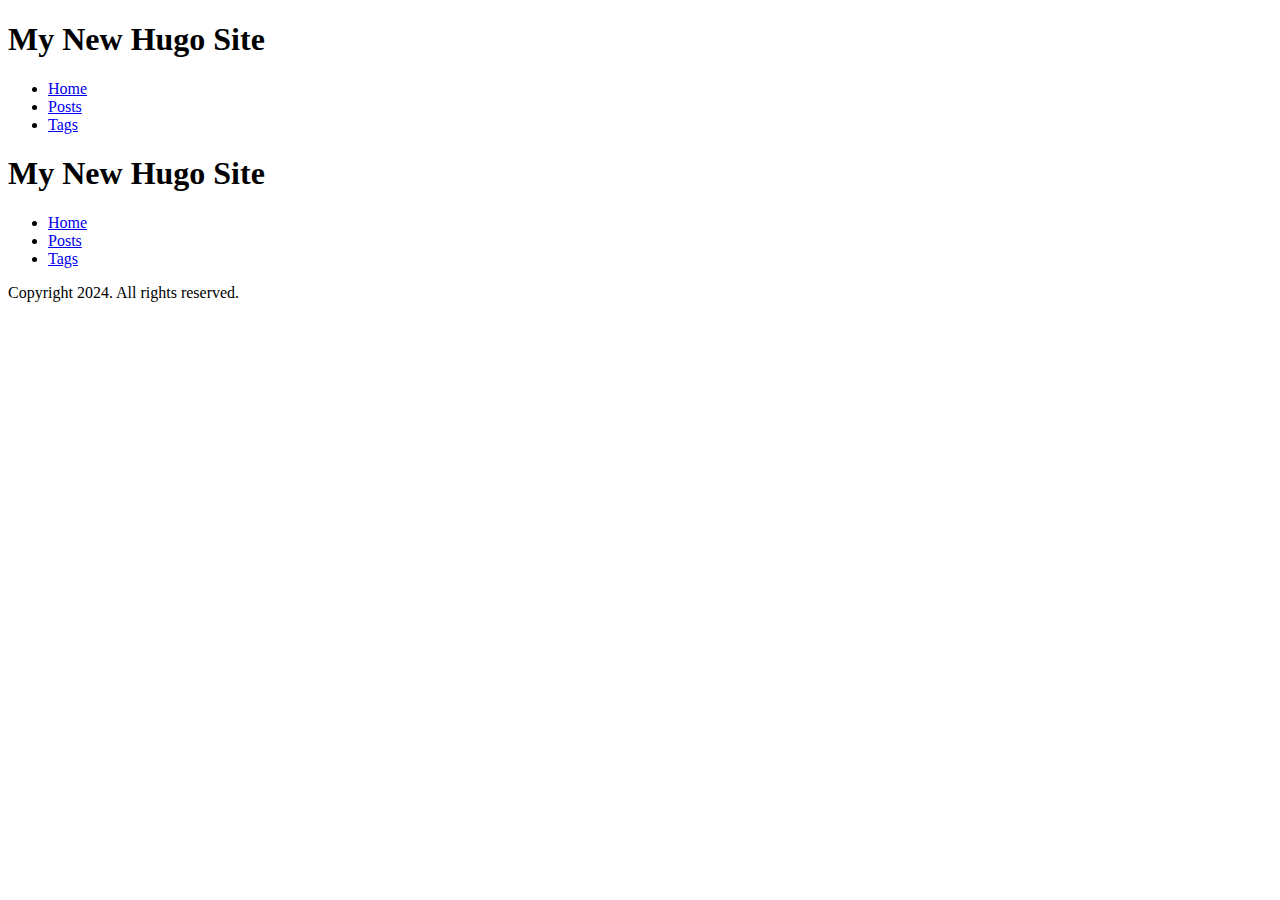
==== public/index.html @ 14c3a6ce "dir update" ====
<!DOCTYPE html>
<html lang="en-us" dir="ltr">
<head>
	<meta name="generator" content="Hugo 0.127.0"><script src="/livereload.js?mindelay=10&amp;v=2&amp;port=1313&amp;path=livereload" data-no-instant defer></script>
  <meta charset="utf-8">
<meta name="viewport" content="width=device-width">
<title>My New Hugo Site</title>

    <link rel="stylesheet" href="/css/main.css">


      <script src="/js/main.js"></script>


</head>
<body>
  <header>
    <h1>My New Hugo Site</h1>

  <nav>
    <ul>
    <li>
      <a aria-current="page" class="active" href="/">Home</a>
    </li>
    <li>
      <a href="/posts/">Posts</a>
    </li>
    <li>
      <a href="/tags/">Tags</a>
    </li>
    </ul>
  </nav>


  </header>
  <main>
    
    <header class="homepage-header">
        <div class="container">
            <h1>My New Hugo Site</h1>
            
  <nav>
    <ul>
    <li>
      <a aria-current="page" class="active" href="/">Home</a>
    </li>
    <li>
      <a href="/posts/">Posts</a>
    </li>
    <li>
      <a href="/tags/">Tags</a>
    </li>
    </ul>
  </nav>

        </div>

  </main>
  <footer>
    <p>Copyright 2024. All rights reserved.</p>

  </footer>
</body>
</html>
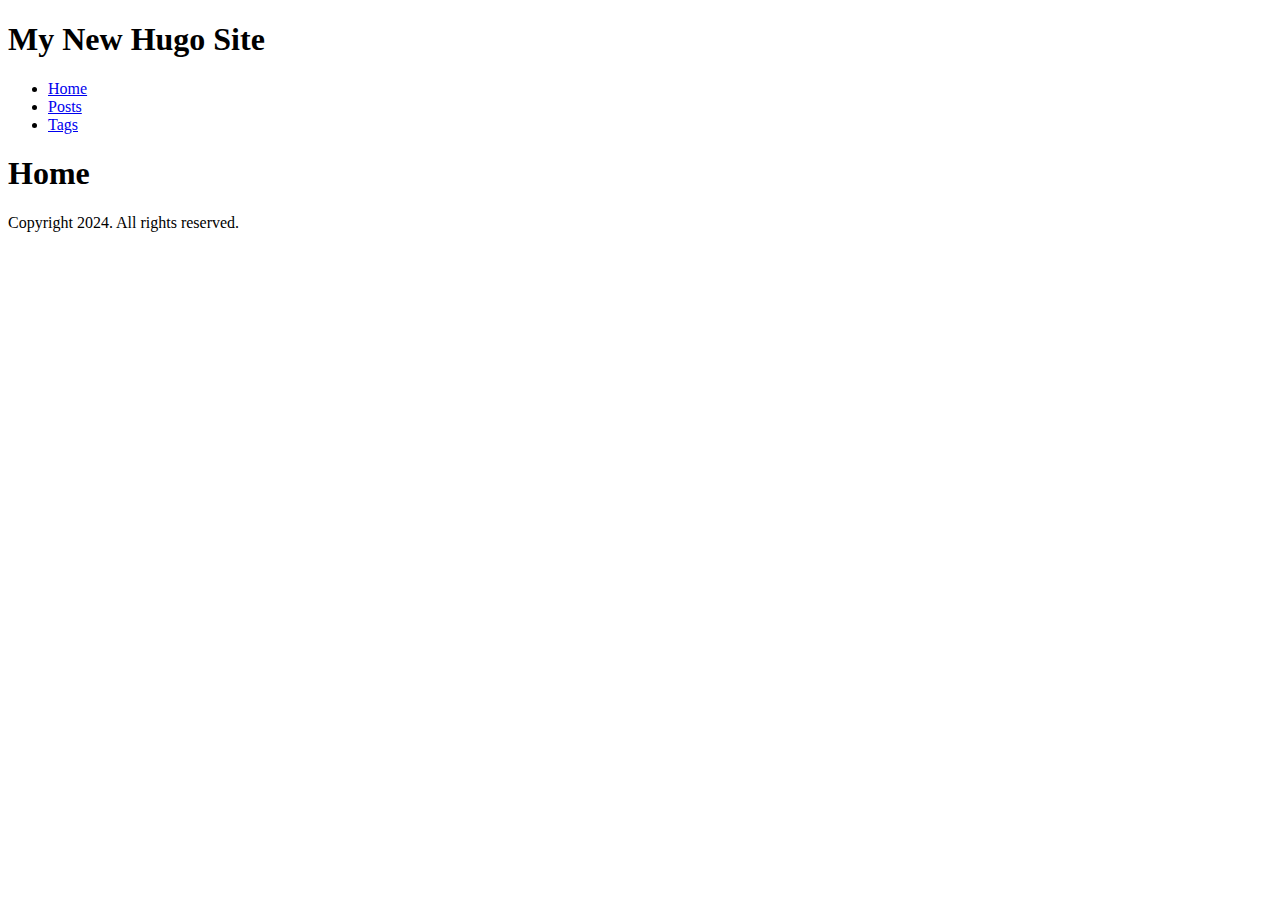
==== commit 3cfe7121: "setup still" ====
--- a/public/index.html
+++ b/public/index.html
@@ -37,22 +37,7 @@
     
     <header class="homepage-header">
         <div class="container">
-            <h1>My New Hugo Site</h1>
-            
-  <nav>
-    <ul>
-    <li>
-      <a aria-current="page" class="active" href="/">Home</a>
-    </li>
-    <li>
-      <a href="/posts/">Posts</a>
-    </li>
-    <li>
-      <a href="/tags/">Tags</a>
-    </li>
-    </ul>
-  </nav>
-
+            <h1>Home</h1>
         </div>
 
   </main>
